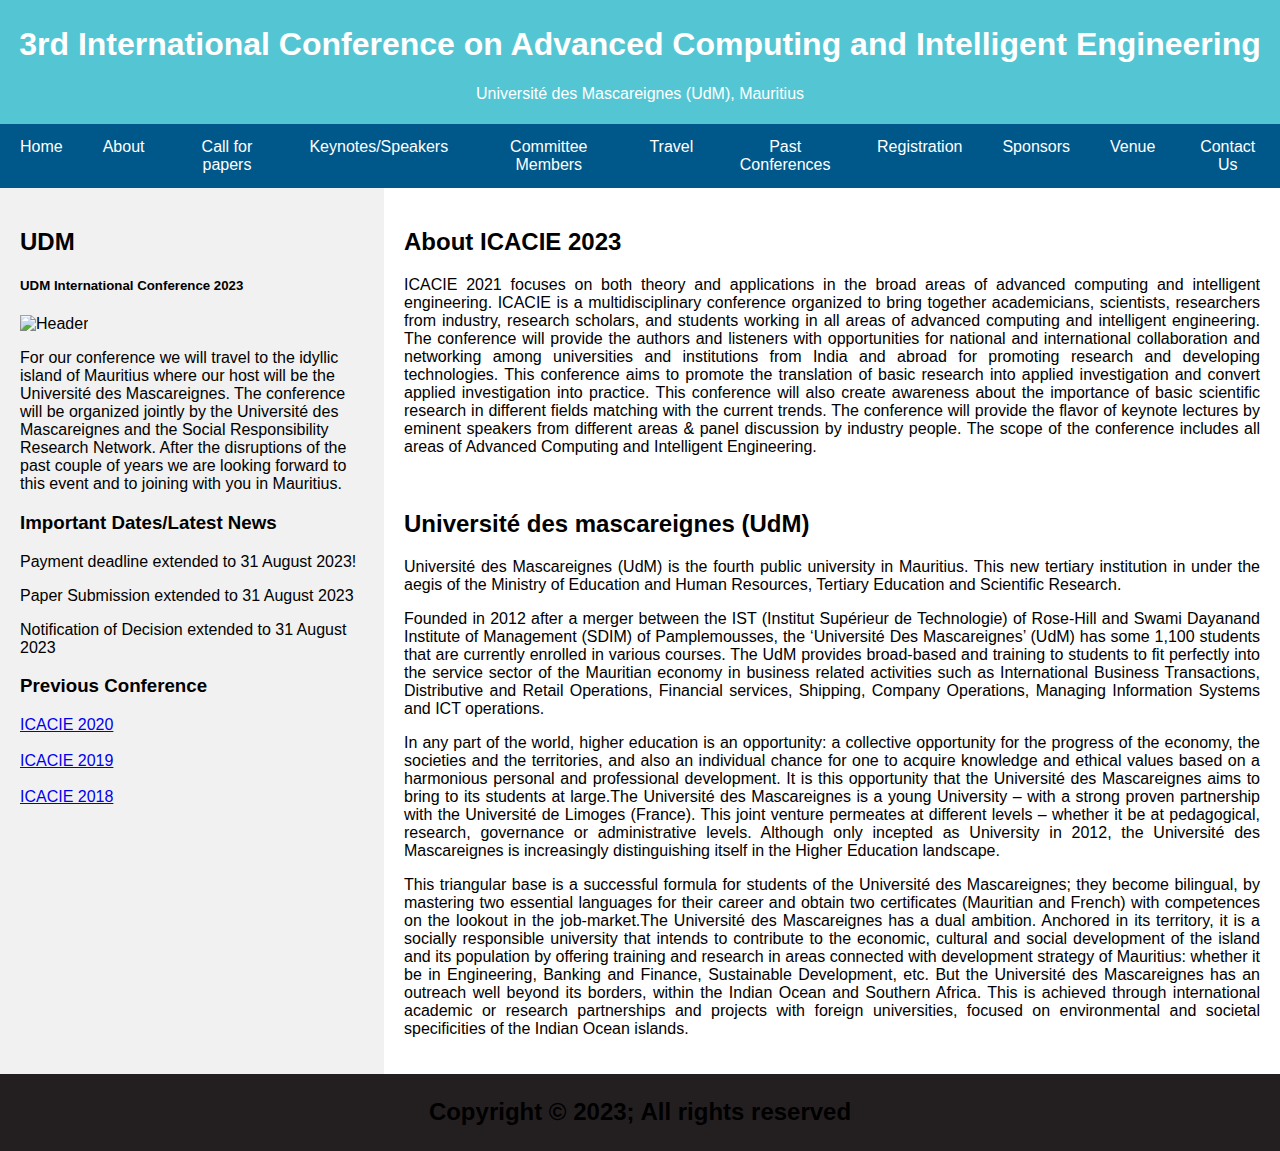
==== about.html @ 5ff5e9e4 "Changes on Website" ====
<!DOCTYPE html>
<html>
<head>
    <link rel="stylesheet" type="text/css" href="style.css">
</head>
<body>

<!-- Note -->


<!-- Header -->
<div class="header">
  <h1>3rd International Conference on Advanced Computing and Intelligent Engineering</h1>
  <P>Université des Mascareignes (UdM), Mauritius</P>
 
</div>

<!-- Navigation Bar -->
<div class="navbar">
  <a href="index.html">Home</a>
  <a href="about.html">About</a>
  <a href="#">Call for papers</a>
  <a href="#">Keynotes/Speakers</a>
  <a href="#">Committee Members</a>
  <a href="#">Travel</a>
  <a href="#">Past Conferences</a>
  <a href="#">Registration</a>
  <a href="#">Sponsors</a>
  <a href="#">Venue</a>
  <a href="#">Contact Us</a>
</div>

<!-- The flexible grid (content) -->
<div class="row">
  <div class="side">
    <h2>UDM</h2>
    <h5>UDM International Conference 2023</h5>
    <img src="Images/UDM.jpg" alt="Header" width="410" height="200">
    <p>For our conference we will travel to the idyllic island of Mauritius where our host will be the Université des Mascareignes. The conference will be organized jointly by the Université des Mascareignes and the Social Responsibility Research Network. After the disruptions of the past couple of years we are looking forward to this event and to joining with you in Mauritius.</p>
    <h3>Important Dates/Latest News</h3>
    <p>Payment deadline extended to 31 August 2023!</p>
    <p>Paper Submission extended to 31 August 2023</p>
    <p>Notification of Decision extended to 31 August 2023</p>
    <h3>Previous Conference</h3>
    <a href="https://www.icacie.com/2020/">ICACIE 2020</a><br><br>
    <a href="https://www.icacie.com/2020/">ICACIE 2019</a><br><br>
    <a href="https://www.icacie.com/2020/">ICACIE 2018</a><br><br>
  </div>
  <div class="main">
    <h2>About ICACIE 2023</h2>
    <p>ICACIE 2021 focuses on both theory and applications in the broad areas of advanced computing and intelligent engineering. ICACIE is a multidisciplinary conference organized to bring together academicians, scientists, researchers from industry, research scholars, and students working in all areas of advanced computing and intelligent engineering. The conference will provide the authors and listeners with opportunities for national and international collaboration and networking among universities and institutions from India and abroad for promoting research and developing technologies. This conference aims to promote the translation of basic research into applied investigation and convert applied investigation into practice. This conference will also create awareness about the importance of basic scientific research in different fields matching with the current trends. The conference will provide the flavor of keynote lectures by eminent speakers from different areas & panel discussion by industry people. The scope of the conference includes all areas of Advanced Computing and Intelligent Engineering.</p>
    <br>
    <h2>Université des mascareignes (UdM)</h2>
    <p>Université des Mascareignes (UdM) is the fourth public university in Mauritius. This new tertiary institution in under the aegis of the Ministry of Education and Human Resources, Tertiary Education and Scientific Research.</p>
    <p>Founded in 2012 after a merger between the IST (Institut Supérieur de Technologie) of Rose-Hill and Swami Dayanand Institute of Management (SDIM) of Pamplemousses, the ‘Université Des Mascareignes’ (UdM) has some 1,100 students that are currently enrolled in various courses. The UdM provides broad-based and training to students to fit perfectly into the service sector of the Mauritian economy in business related activities such as International Business Transactions, Distributive and Retail Operations, Financial services, Shipping, Company Operations, Managing Information Systems and ICT operations.</p>
    <p>In any part of the world, higher education is an opportunity: a collective opportunity for the progress of the economy, the societies and the territories, and also an individual chance for one to acquire knowledge and ethical values based on a harmonious personal and professional development. It is this opportunity that the Université des Mascareignes aims to bring to its students at large.The Université des Mascareignes is a young University – with a strong proven partnership with the Université de Limoges (France).  This joint venture permeates at different levels – whether it be at pedagogical, research, governance or administrative levels.  Although only incepted as University in 2012, the Université des Mascareignes is increasingly distinguishing itself in the Higher Education landscape.</p>
    <p>This triangular base is a successful formula for students of the Université des Mascareignes; they become bilingual, by mastering two essential languages for their career and obtain two certificates (Mauritian and French) with competences on the lookout in the job-market.The Université des Mascareignes has a dual ambition. Anchored in its territory, it is a socially responsible university that intends to contribute to the economic, cultural and social development of the island and its population by offering training and research in areas connected with development strategy of Mauritius: whether it be in Engineering, Banking and Finance, Sustainable Development, etc. But the Université des Mascareignes has an outreach well beyond its borders, within the Indian Ocean and Southern Africa.  This is achieved through international academic or research partnerships and projects with foreign universities, focused on environmental and societal specificities of the Indian Ocean islands.</p>
  </div>
</div>

<!-- Footer -->
<div class="footer">
  <h2>Copyright © 2023; All rights reserved</h2>
</div>

</body>
</html>
---- style.css ----
* {
  box-sizing: border-box;
}

/* Style the body */
body {
  font-family: Arial;
  margin: 0;
}

/* Header/logo Title */
.header {
  padding: 5px;
  text-align: center;
  background: rgb(84, 198, 211);
  color: white;
}

/* Style the top navigation bar */
.navbar {
  display: flex;
  background-color: rgb(0, 88, 138);
}

/* Style the navigation bar links */
.navbar a {
  color: white;
  padding: 14px 20px;
  text-decoration: none;
  text-align: center;
}

/* Change color on hover */
.navbar a:hover {
  background-color: rgb(167, 169,172);
  color: black;
}

/* Column container */
.row {  
  display: flex;
  flex-wrap: wrap;
}

/* Create two unequal columns that sits next to each other */
/* Sidebar/left column */
.side {
  flex: 30%;
  background-color: #f1f1f1;
  padding: 20px;
}

/* Main column */
.main {
  flex: 70%;
  background-color: white;
  padding: 20px;
  text-align: justify;
}

/* Fake image, just for this example */
.fakeimg {
  background-color: #aaa;
  width: 100%;
  padding: 20px;
}

/* Footer */
.footer {
  padding: 5px;
  text-align: center;
  background: rgb(35, 31, 32);
}

/* Responsive layout - when the screen is less than 700px wide, make the two columns stack on top of each other instead of next to each other */
@media screen and (max-width: 700px) {
  .row, .navbar {   
    flex-direction: column;
  }
}
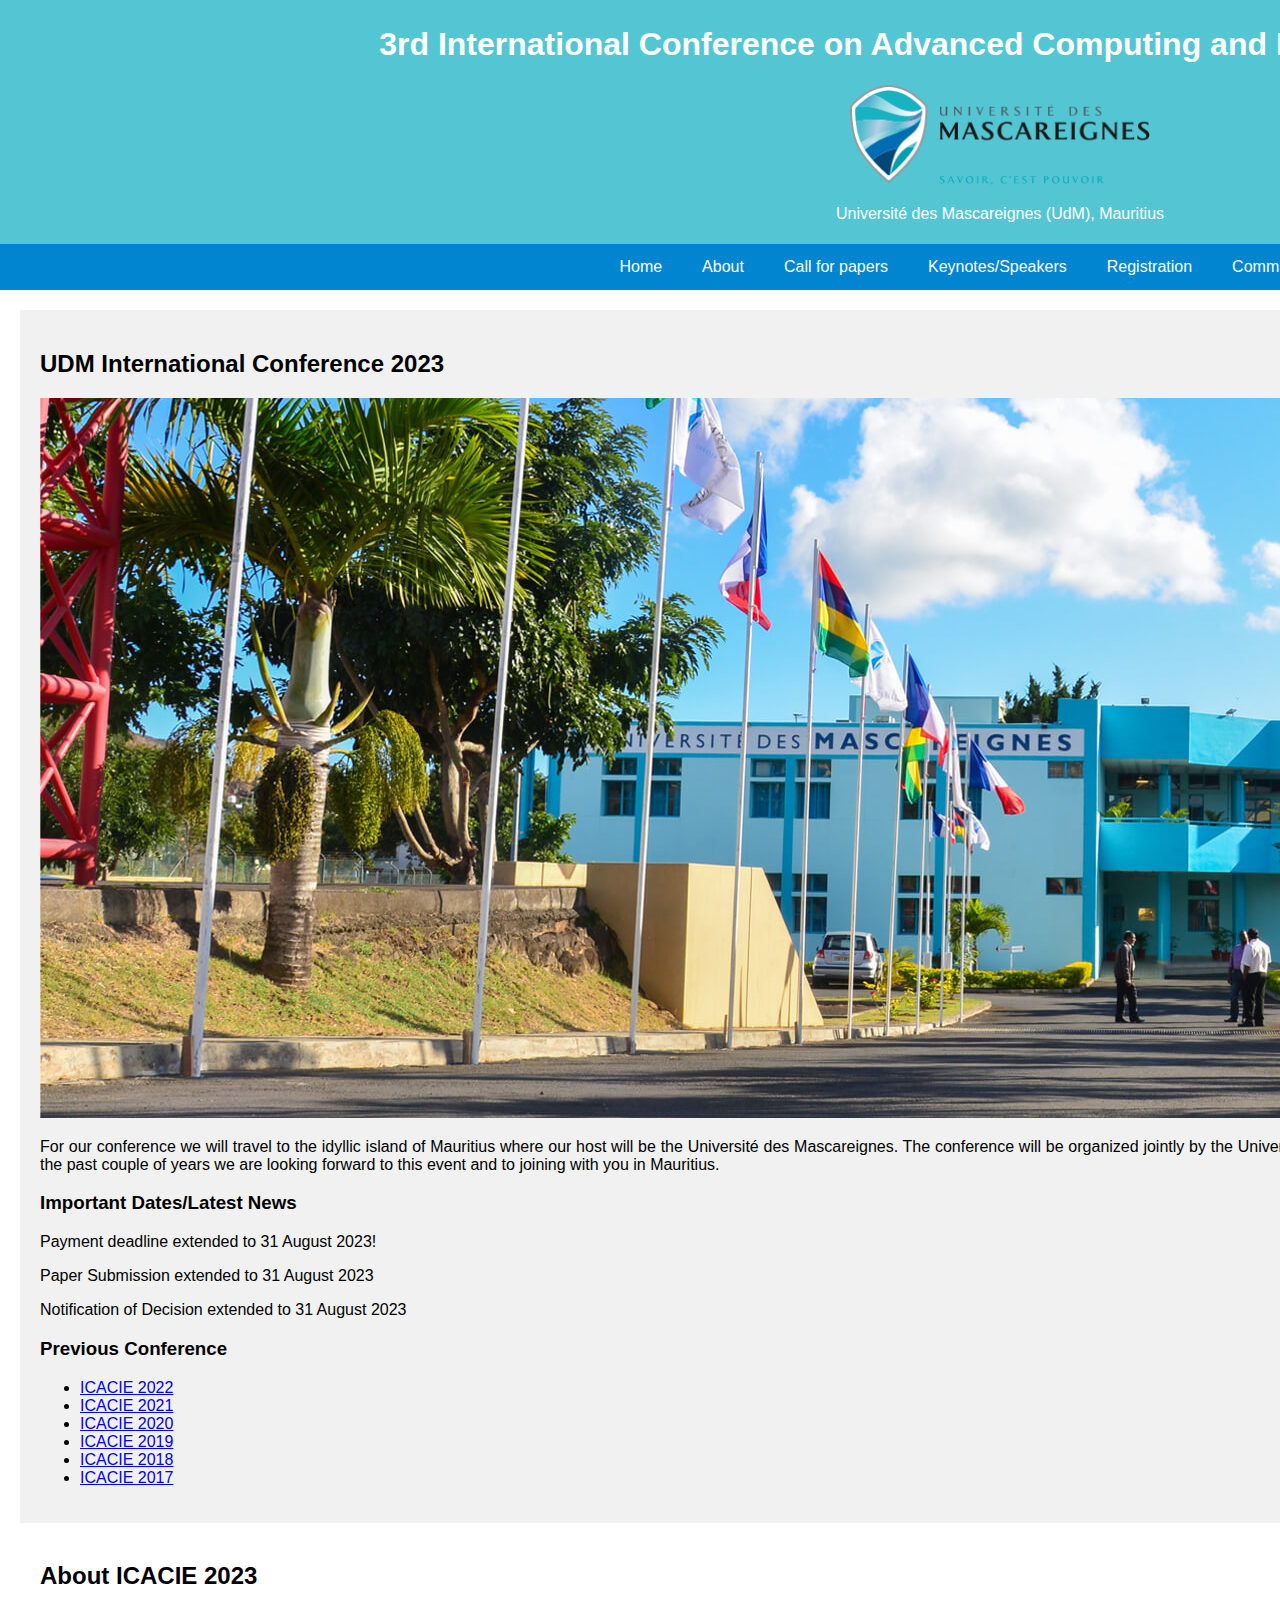
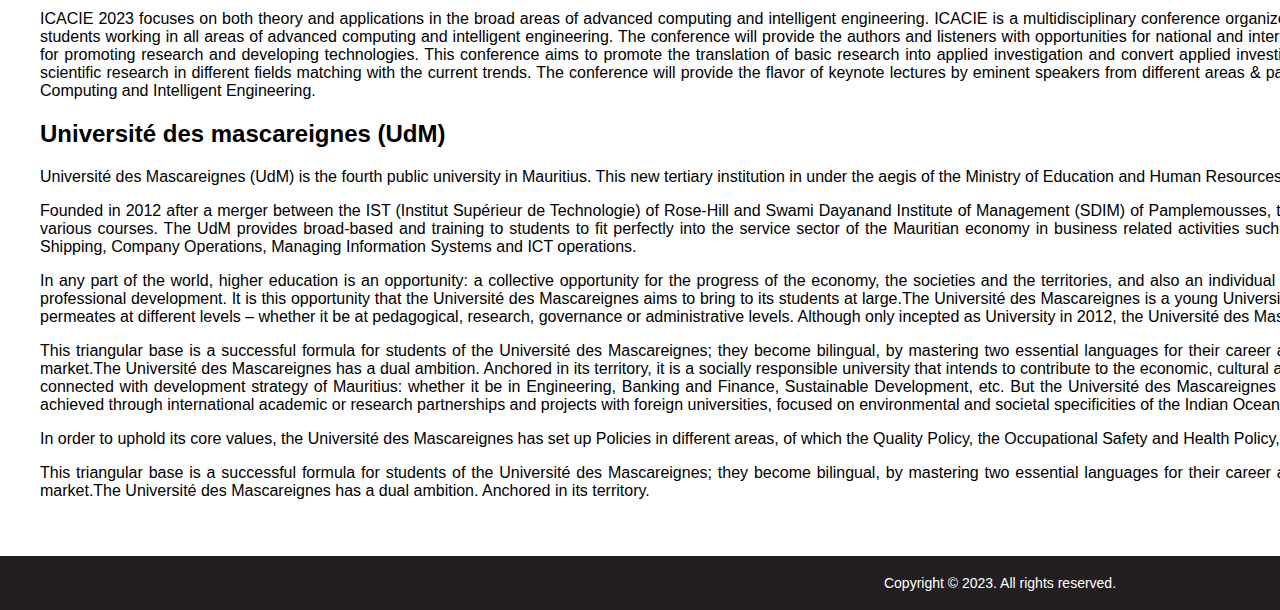
==== commit f75314e4: "Icon added on Previous conference and changes done on content" ====
--- a/about.html
+++ b/about.html
@@ -1,68 +1,79 @@
-<!DOCTYPE html>
-<html>
+<!doctype html>
+<html lang="en">
 <head>
+<meta charset="utf-8">
+    <meta name="viewport" content="width=device-width, initial-scale=1, shrink-to-fit=no">
+    <meta name="description" content="Université des Mascareignes (UDM), Mauritius" >
+    <meta name="keywords" content="Université des Mascareignes (UDM), Mauritius" >
+    <title>Université des Mascareignes (UDM), Mauritius</title>
     <link rel="stylesheet" type="text/css" href="style.css">
 </head>
 <body>
+<!-- Note -->
+<div class="container">
 
-<!-- Note -->
-
-
-<!-- Header -->
-<div class="header">
-  <h1>3rd International Conference on Advanced Computing and Intelligent Engineering</h1>
-  <P>Université des Mascareignes (UdM), Mauritius</P>
- 
-</div>
-
-<!-- Navigation Bar -->
-<div class="navbar">
-  <a href="index.html">Home</a>
-  <a href="about.html">About</a>
-  <a href="#">Call for papers</a>
-  <a href="#">Keynotes/Speakers</a>
-  <a href="#">Committee Members</a>
-  <a href="#">Travel</a>
-  <a href="#">Past Conferences</a>
-  <a href="#">Registration</a>
-  <a href="#">Sponsors</a>
-  <a href="#">Venue</a>
-  <a href="#">Contact Us</a>
-</div>
-
+  <!-- Header -->
+  <div class="header">
+    <h1>3rd International Conference on Advanced Computing and Intelligent Engineering</h1>
+    <div class="subheader">
+      <img src ="Images/logo.jpg" alt="Université des Mascareignes (UdM), Mauritius"><p> Université des Mascareignes (UdM), Mauritius</p>
+        <!-- <div class="subheaderimg"></div> -->
+        <!-- <div class="subheadertext"></div> -->
+    </div>
+  
+  </div>
+  
+  <!-- Navigation Bar -->
+  <div class="navbar">
+    <a href="index.html" title="">Home</a>
+    <a href="about.html" title="">About</a>
+    <a href="callforpaper.html" title="">Call for papers</a>
+    <a href="keynotes.html" title="">Keynotes/Speakers</a>
+    <a href="registration.html" title="">Registration</a>
+    <a href="Committee.html" title="">Committee Members</a>
+    
+  </div>
 <!-- The flexible grid (content) -->
 <div class="row">
   <div class="side">
-    <h2>UDM</h2>
-    <h5>UDM International Conference 2023</h5>
-    <img src="Images/UDM.jpg" alt="Header" width="410" height="200">
+    <h2>UDM International Conference 2023</h2>
+    <img src="Images/UDM.jpg" alt="Header">
     <p>For our conference we will travel to the idyllic island of Mauritius where our host will be the Université des Mascareignes. The conference will be organized jointly by the Université des Mascareignes and the Social Responsibility Research Network. After the disruptions of the past couple of years we are looking forward to this event and to joining with you in Mauritius.</p>
     <h3>Important Dates/Latest News</h3>
     <p>Payment deadline extended to 31 August 2023!</p>
     <p>Paper Submission extended to 31 August 2023</p>
     <p>Notification of Decision extended to 31 August 2023</p>
     <h3>Previous Conference</h3>
-    <a href="https://www.icacie.com/2020/">ICACIE 2020</a><br><br>
-    <a href="https://www.icacie.com/2020/">ICACIE 2019</a><br><br>
-    <a href="https://www.icacie.com/2020/">ICACIE 2018</a><br><br>
+
+    <ul class="check-list">
+      <li><a href="https://icacie.com/2021/">ICACIE 2022</a></li>
+      <li><a href="https://icacie.com/2021/">ICACIE 2021</a></li>
+      <li><a href="https://www.icacie.com/2020/">ICACIE 2020</a></li>
+      <li><a href="https://www.icacie.com/2019/">ICACIE 2019</a></li>
+      <li><a href="http://www.icacie.com/2018/">ICACIE 2018</a></li>
+      <li><a href="http://www.icacie.com/2017/">ICACIE 2017</a></li>
+    </ul>
+
   </div>
   <div class="main">
     <h2>About ICACIE 2023</h2>
-    <p>ICACIE 2021 focuses on both theory and applications in the broad areas of advanced computing and intelligent engineering. ICACIE is a multidisciplinary conference organized to bring together academicians, scientists, researchers from industry, research scholars, and students working in all areas of advanced computing and intelligent engineering. The conference will provide the authors and listeners with opportunities for national and international collaboration and networking among universities and institutions from India and abroad for promoting research and developing technologies. This conference aims to promote the translation of basic research into applied investigation and convert applied investigation into practice. This conference will also create awareness about the importance of basic scientific research in different fields matching with the current trends. The conference will provide the flavor of keynote lectures by eminent speakers from different areas & panel discussion by industry people. The scope of the conference includes all areas of Advanced Computing and Intelligent Engineering.</p>
-    <br>
+    <p>ICACIE 2023 focuses on both theory and applications in the broad areas of advanced computing and intelligent engineering. ICACIE is a multidisciplinary conference organized to bring together academicians, scientists, researchers from industry, research scholars, and students working in all areas of advanced computing and intelligent engineering. The conference will provide the authors and listeners with opportunities for national and international collaboration and networking among universities and institutions from India and abroad for promoting research and developing technologies. This conference aims to promote the translation of basic research into applied investigation and convert applied investigation into practice. This conference will also create awareness about the importance of basic scientific research in different fields matching with the current trends. The conference will provide the flavor of keynote lectures by eminent speakers from different areas & panel discussion by industry people. The scope of the conference includes all areas of Advanced Computing and Intelligent Engineering.</p>
+    
     <h2>Université des mascareignes (UdM)</h2>
     <p>Université des Mascareignes (UdM) is the fourth public university in Mauritius. This new tertiary institution in under the aegis of the Ministry of Education and Human Resources, Tertiary Education and Scientific Research.</p>
     <p>Founded in 2012 after a merger between the IST (Institut Supérieur de Technologie) of Rose-Hill and Swami Dayanand Institute of Management (SDIM) of Pamplemousses, the ‘Université Des Mascareignes’ (UdM) has some 1,100 students that are currently enrolled in various courses. The UdM provides broad-based and training to students to fit perfectly into the service sector of the Mauritian economy in business related activities such as International Business Transactions, Distributive and Retail Operations, Financial services, Shipping, Company Operations, Managing Information Systems and ICT operations.</p>
     <p>In any part of the world, higher education is an opportunity: a collective opportunity for the progress of the economy, the societies and the territories, and also an individual chance for one to acquire knowledge and ethical values based on a harmonious personal and professional development. It is this opportunity that the Université des Mascareignes aims to bring to its students at large.The Université des Mascareignes is a young University – with a strong proven partnership with the Université de Limoges (France).  This joint venture permeates at different levels – whether it be at pedagogical, research, governance or administrative levels.  Although only incepted as University in 2012, the Université des Mascareignes is increasingly distinguishing itself in the Higher Education landscape.</p>
     <p>This triangular base is a successful formula for students of the Université des Mascareignes; they become bilingual, by mastering two essential languages for their career and obtain two certificates (Mauritian and French) with competences on the lookout in the job-market.The Université des Mascareignes has a dual ambition. Anchored in its territory, it is a socially responsible university that intends to contribute to the economic, cultural and social development of the island and its population by offering training and research in areas connected with development strategy of Mauritius: whether it be in Engineering, Banking and Finance, Sustainable Development, etc. But the Université des Mascareignes has an outreach well beyond its borders, within the Indian Ocean and Southern Africa.  This is achieved through international academic or research partnerships and projects with foreign universities, focused on environmental and societal specificities of the Indian Ocean islands.</p>
+    <p>In order to uphold its core values, the Université des Mascareignes has set up Policies in different areas, of which the Quality Policy, the Occupational Safety and Health Policy, the Equal Opportunity Policy, the Anti-corruption policy and the Student Charter.</p>
+    <p>This triangular base is a successful formula for students of the Université des Mascareignes; they become bilingual, by mastering two essential languages for their career and obtain two certificates (Mauritian and French) with competences on the lookout in the job-market.The Université des Mascareignes has a dual ambition. Anchored in its territory.</p>
   </div>
 </div>
 
 <!-- Footer -->
 <div class="footer">
-  <h2>Copyright © 2023; All rights reserved</h2>
+  <p>Copyright © 2023. All rights reserved.</p>
 </div>
-
+</div>
 </body>
 </html>
 
--- a/style.css
+++ b/style.css
@@ -7,20 +7,39 @@
 body {
   font-family: Arial;
   margin: 0;
+  position: absolute;
+}
+
+.container{
+ 
+  display: flex;
+  flex-direction: column;
+  align-items: stretch;
+ 
 }
 
 /* Header/logo Title */
 .header {
+  display: flex;
+  flex-direction: column;
   padding: 5px;
   text-align: center;
   background: rgb(84, 198, 211);
   color: white;
 }
 
+.subheader{
+
+
+  text-align: center;
+}
+
+
 /* Style the top navigation bar */
 .navbar {
   display: flex;
-  background-color: rgb(0, 88, 138);
+  background-color: rgb(1, 133, 209);
+  justify-content: center;
 }
 
 /* Style the navigation bar links */
@@ -40,23 +59,30 @@
 /* Column container */
 .row {  
   display: flex;
+  flex: 1;
   flex-wrap: wrap;
+  padding: 20px;
 }
 
 /* Create two unequal columns that sits next to each other */
 /* Sidebar/left column */
 .side {
-  flex: 30%;
+  /*flex: 30%;*/
   background-color: #f1f1f1;
   padding: 20px;
+  text-align: justify;
+  flex : 1;
+  flex-basis: 20vw;
 }
 
 /* Main column */
 .main {
-  flex: 70%;
+  /*flex: 70%;*/
   background-color: white;
   padding: 20px;
   text-align: justify;
+  flex: 1;
+  flex-basis: 40vw;
 }
 
 /* Fake image, just for this example */
@@ -66,16 +92,24 @@
   padding: 20px;
 }
 
+.myImages{
+  display: flex;
+  justify-content:center;
+}
+
 /* Footer */
 .footer {
   padding: 5px;
   text-align: center;
   background: rgb(35, 31, 32);
+  color: white;
+  font-size: 14px;
 }
 
 /* Responsive layout - when the screen is less than 700px wide, make the two columns stack on top of each other instead of next to each other */
-@media screen and (max-width: 700px) {
-  .row, .navbar {   
+@media screen and (max-width: 800px) {
+  .header, .row, .side ,.navbar {   
     flex-direction: column;
+    flex-grow: 1;
   }
 }
